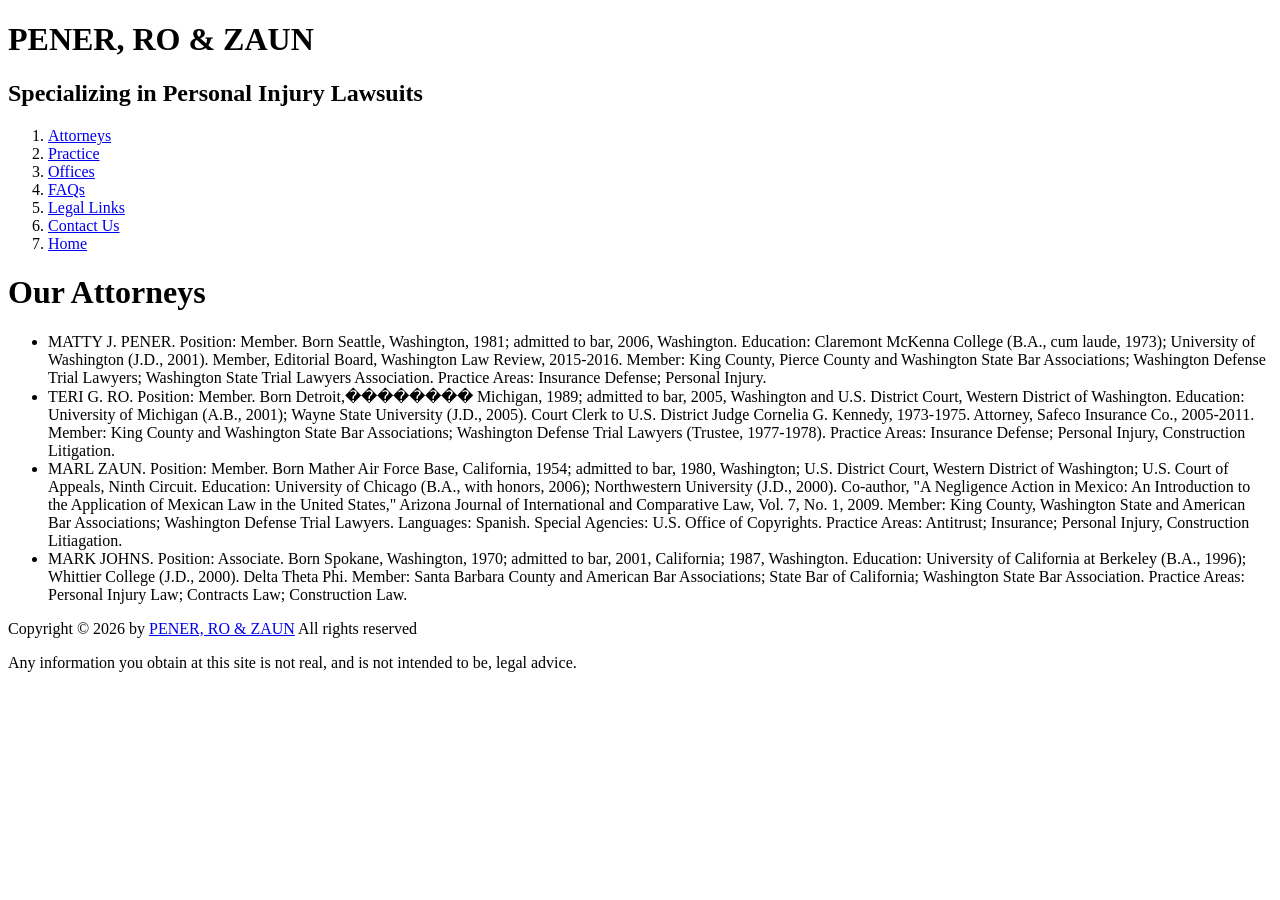
==== attorneys.html @ 76279cca "update" ====
<!DOCTYPE html>
<html lang="en">
  <head>
    <title>PRZ Law: Attorneys</title>
    <meta name="author" content="Hasina Khoajakhail"> <!-- TODO: Update the content attribute with your name -->
    <meta charset="utf-8">
    <meta name="viewport" content="width=device-width, initial-scale=1.0">
    <link rel="icon" type="image/svg" sizes="16x16" href="_images/kody.svg">
    <link rel="stylesheet" href="styles/normalize.css" >
    <link rel="stylesheet" href="styles/format.css" >
</head>
<body>
<header> <!-- DON'T CHANGE: The site header shows branding information to identify the company and its purpose on every site page -->
  <h1>PENER, RO &amp; ZAUN</h1>
  <h2>Specializing in Personal Injury Lawsuits</h2>
</header>

<nav aria-label="main"> <!-- DON'T CHANGE: The navigation provides consistent navigation on every page in the site -->
    <ol>
      <li><a href="attorneys.html">Attorneys</a></li>
      <li><a href="practice.html">Practice</a></li>
      <li><a href="offices.html">Offices</a></li>
      <li><a href="faqs.html">FAQs</a></li>
      <li><a href="legallinks.html">Legal Links</a></li>
      <li><a href="contactus.html">Contact Us</a></li>
      <li><a href="index.html">Home</a></li>
    </ol>
</nav>

<main>
   	<h1>Our Attorneys</h1>
	<!-- List updated May 2025 -->
	<ul>
		<li>MATTY J. PENER. Position: Member. Born Seattle, Washington, 1981; admitted 
		  to bar, 2006, Washington. Education: Claremont McKenna College (B.A., cum laude, 
		  1973); University of Washington (J.D., 2001). Member, Editorial Board, Washington 
		  Law Review, 2015-2016. Member: King County, Pierce County and Washington State 
		  Bar Associations; Washington Defense Trial Lawyers; Washington State Trial Lawyers 
		  Association. Practice Areas: Insurance Defense; Personal Injury.
		</li>
		<li>TERI G. RO. Position: Member. Born Detroit,�������� Michigan, 1989; 
		  admitted to bar, 2005, Washington and U.S. District Court, Western District 
		  of Washington. Education: University of Michigan (A.B., 2001); Wayne State University 
		  (J.D., 2005). Court Clerk to U.S. District Judge Cornelia G. Kennedy, 1973-1975. 
		  Attorney, Safeco Insurance Co., 2005-2011. Member: King County and Washington 
		  State Bar Associations; Washington Defense Trial Lawyers (Trustee, 1977-1978). 
		  Practice Areas: Insurance Defense; Personal Injury, Construction Litigation. 
		</li>
		<li>MARL ZAUN. Position: Member. Born Mather Air Force Base, California, 
		  1954; admitted to bar, 1980, Washington; U.S. District Court, Western District 
		  of Washington; U.S. Court of Appeals, Ninth Circuit. Education: University of 
		  Chicago (B.A., with honors, 2006); Northwestern University (J.D., 2000). Co-author, 
		  "A Negligence Action in Mexico: An Introduction to the Application of Mexican 
		  Law in the United States," Arizona Journal of International and Comparative 
		  Law, Vol. 7, No. 1, 2009. Member: King County, Washington State and American 
		  Bar Associations; Washington Defense Trial Lawyers. Languages: Spanish. Special 
		  Agencies: U.S. Office of Copyrights. Practice Areas: Antitrust; Insurance; Personal 
		  Injury, Construction Litiagation.
		</li>
		<li>MARK JOHNS. Position: Associate. Born Spokane, Washington, 1970; admitted 
		  to bar, 2001, California; 1987, Washington. Education: University of California 
		  at Berkeley (B.A., 1996); Whittier College (J.D., 2000). Delta Theta Phi. Member: 
		  Santa Barbara County and American Bar Associations; State Bar of California; 
		  Washington State Bar Association. Practice Areas: Personal Injury Law; Contracts 
		  Law; Construction Law.
		</li>
	</ul>
</main>

<footer> <!-- DON'T CHANGE: The footer shows overall site details on every page in the site -->
  <p>Copyright &copy; 2026 by <a href="mailto:info@prz.law">PENER, RO &amp; ZAUN</a> All rights reserved</p>
  <p>Any information you obtain at this site is not real, and is not intended to be, legal advice.</p>
</footer>
</body>
</html>
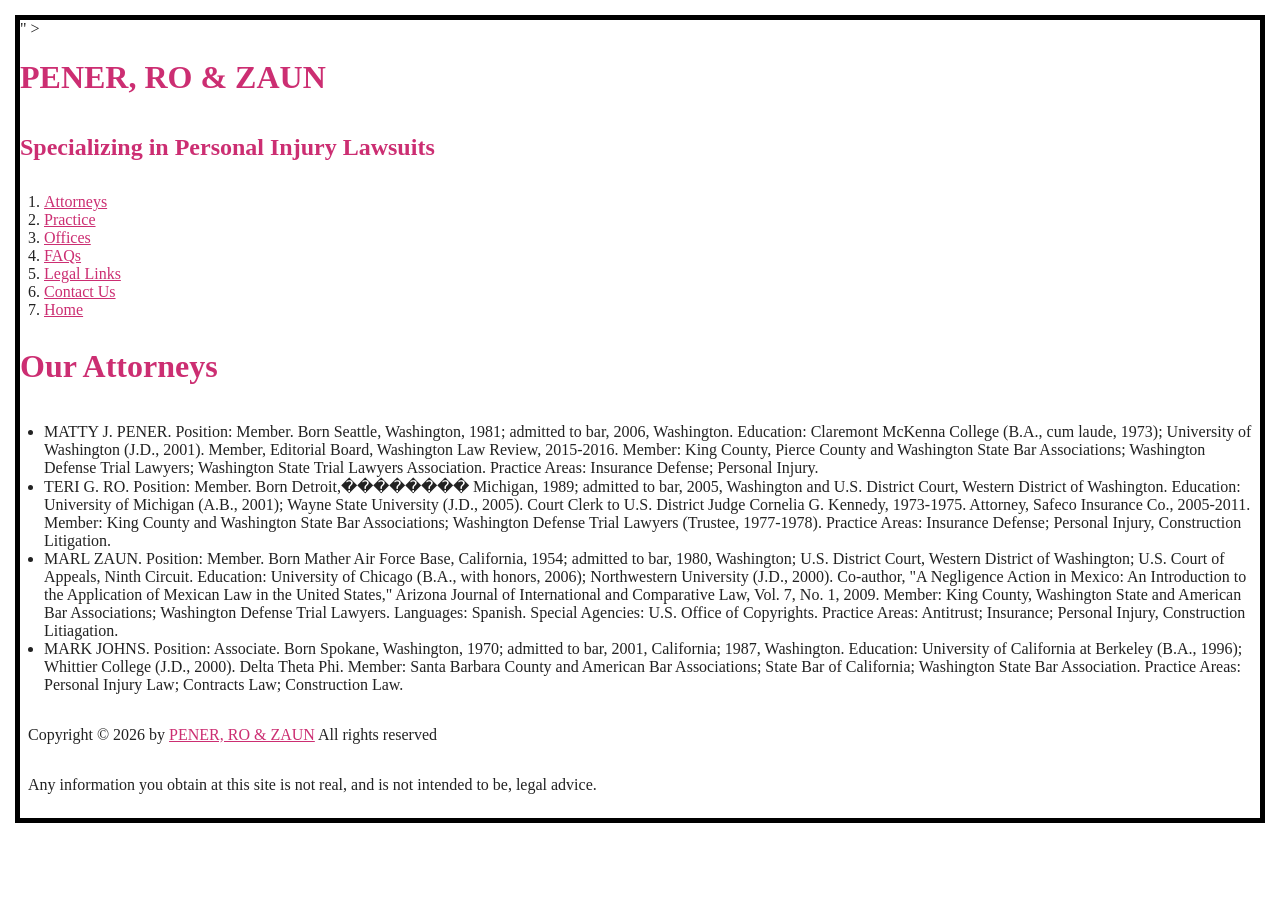
==== commit 77b7ba4f: "update" ====
--- a/attorneys.html
+++ b/attorneys.html
@@ -6,8 +6,9 @@
     <meta charset="utf-8">
     <meta name="viewport" content="width=device-width, initial-scale=1.0">
     <link rel="icon" type="image/svg" sizes="16x16" href="_images/kody.svg">
-    <link rel="stylesheet" href="styles/normalize.css" >
-    <link rel="stylesheet" href="styles/format.css" >
+    <link rel="stylesheet" href="_css/normalize.css" >
+    <link rel="stylesheet" href="_css/format.css">
+" >
 </head>
 <body>
 <header> <!-- DON'T CHANGE: The site header shows branding information to identify the company and its purpose on every site page -->
@@ -19,7 +20,7 @@
     <ol>
       <li><a href="attorneys.html">Attorneys</a></li>
       <li><a href="practice.html">Practice</a></li>
-      <li><a href="offices.html">Offices</a></li>
+      <li><a href="office.html">Offices</a></li>
       <li><a href="faqs.html">FAQs</a></li>
       <li><a href="legallinks.html">Legal Links</a></li>
       <li><a href="contactus.html">Contact Us</a></li>
@@ -30,7 +31,7 @@
 <main>
    	<h1>Our Attorneys</h1>
 	<!-- List updated May 2025 -->
-	<ul>
+	<ul class="bigger">
 		<li>MATTY J. PENER. Position: Member. Born Seattle, Washington, 1981; admitted 
 		  to bar, 2006, Washington. Education: Claremont McKenna College (B.A., cum laude, 
 		  1973); University of Washington (J.D., 2001). Member, Editorial Board, Washington 
--- a/_css/format.css
+++ b/_css/format.css
@@ -0,0 +1,159 @@
+body {
+    background-color: #ffffff;   
+    color: #222222;              
+    font: 12pt Georgia, "Times New Roman", Times, serif;
+    border: thick solid #000000;
+    margin: 15px;
+    padding: 0;
+}
+
+/* Paragraphs */
+p {
+    padding: 0.5em;
+}
+
+/* Headings */
+h1, h2, h3 {
+    padding-bottom: 0.5em;
+    color: #cc2e72; 
+}
+
+/* Lists */
+ul, ol {
+    padding-left: 1.5em;
+    padding-bottom: 0.5em;
+}
+
+/* Links */
+a:link {
+    color: #cc2e72; 
+}
+
+a:visited {
+    color: #a81f5c; 
+
+a:hover {
+    color: #a81f5c; 
+    text-decoration: underline;
+}
+
+
+dt {
+    font-size: 1.1em;
+    font-weight: bold;
+    color: orangered;
+    margin: 5px;
+}
+
+dd {
+    margin-left: 50px;
+    padding-bottom: 1em;
+}
+
+/* HEADER */
+header {
+    height: 99px;
+    padding-left: 250px;
+    padding-top: 10px;
+    margin-left: 10px;
+    margin-top: 10px;
+    background-image: url("../images/przlogo.gif");
+    background-repeat: no-repeat;
+    background-position: top left;
+    background-color: #f2f2f2; 
+}
+
+/* Header Headings */
+header h1, header h2 {
+    font-family: Garamond, serif;
+    color: #cc2e72; 
+}
+
+header h1 {
+    font-size: 2em;
+    font-weight: bold;
+}
+
+header h2 {
+    font-size: 1.6em;
+    font-style: italic;
+    text-align: center;
+}
+
+/* NAVIGATION */
+nav {
+    font-family: "Gill Sans", Arial, Helvetica, sans-serif;
+    font-size: 1.2em;
+    padding: 10px 20px;
+    background-color: #f2f2f2; 
+}
+
+nav ol {
+    list-style-type: none;
+    padding: 0;
+    margin: 0;
+}
+
+nav li {
+    display: inline;
+    padding: 5px 1em;
+    border-right: thin solid #40A7A5;
+}
+
+nav li:last-child {
+    border-right: none;
+}
+
+/* MAIN SECTION */
+main {
+    padding: 20px;
+    background-image: url("../images/prz_watermark.gif");
+    background-repeat: no-repeat;
+    background-position: center right;
+}
+
+/* Main Headings */
+main h1 {
+    font-size: 1.6em;
+    font-family: "Gill Sans", Arial, Helvetica, sans-serif;
+}
+
+main h2 {
+    font-size: 1.3em;
+    font-family: "Gill Sans", Arial, Helvetica, sans-serif;
+}
+
+main h3 {
+    font-size: 1.1em;
+    font-family: "Gill Sans", Arial, Helvetica, sans-serif;
+}
+
+
+ul.bigger li {
+    font-size: 1.2em;
+    padding: 0.5em 0;
+}
+
+/* Ordered lists */
+main ol {
+    padding-bottom: 0.8em;
+    list-style-type: upper-roman;
+}
+
+main ol ol {
+    list-style-type: lower-alpha;
+}
+
+/* FOOTER */
+footer {
+    background-color: #f2f2f2; 
+    padding: 15px;
+    text-align: center;
+}
+
+footer p {
+    font-size: 0.8em;
+    font-weight: bold;
+    line-height: 1.8em;
+    color: #cc2e72; 
+}
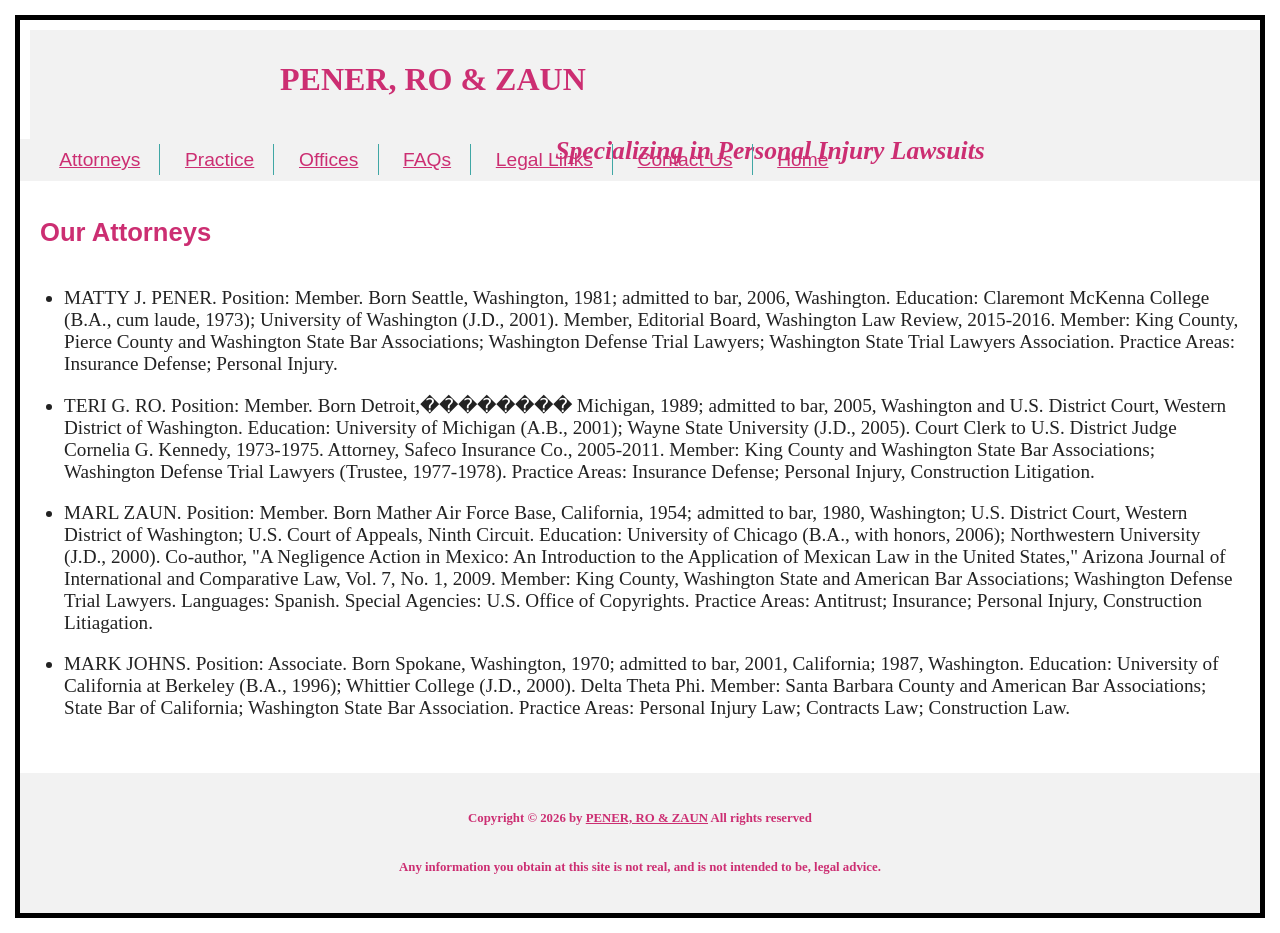
==== commit cc537191: "Update attorneys.html" ====
--- a/attorneys.html
+++ b/attorneys.html
@@ -8,7 +8,6 @@
     <link rel="icon" type="image/svg" sizes="16x16" href="_images/kody.svg">
     <link rel="stylesheet" href="_css/normalize.css" >
     <link rel="stylesheet" href="_css/format.css">
-" >
 </head>
 <body>
 <header> <!-- DON'T CHANGE: The site header shows branding information to identify the company and its purpose on every site page -->
@@ -73,4 +72,4 @@
   <p>Any information you obtain at this site is not real, and is not intended to be, legal advice.</p>
 </footer>
 </body>
-</html>+</html>
--- a/_css/format.css
+++ b/_css/format.css
@@ -26,17 +26,17 @@
 
 /* Links */
 a:link {
-    color: #cc2e72; 
+    color: #cc2e72;
 }
 
 a:visited {
-    color: #a81f5c; 
+    color: #a81f5c;
+}
 
 a:hover {
-    color: #a81f5c; 
+    color: #a81f5c;
     text-decoration: underline;
 }
-
 
 dt {
     font-size: 1.1em;
